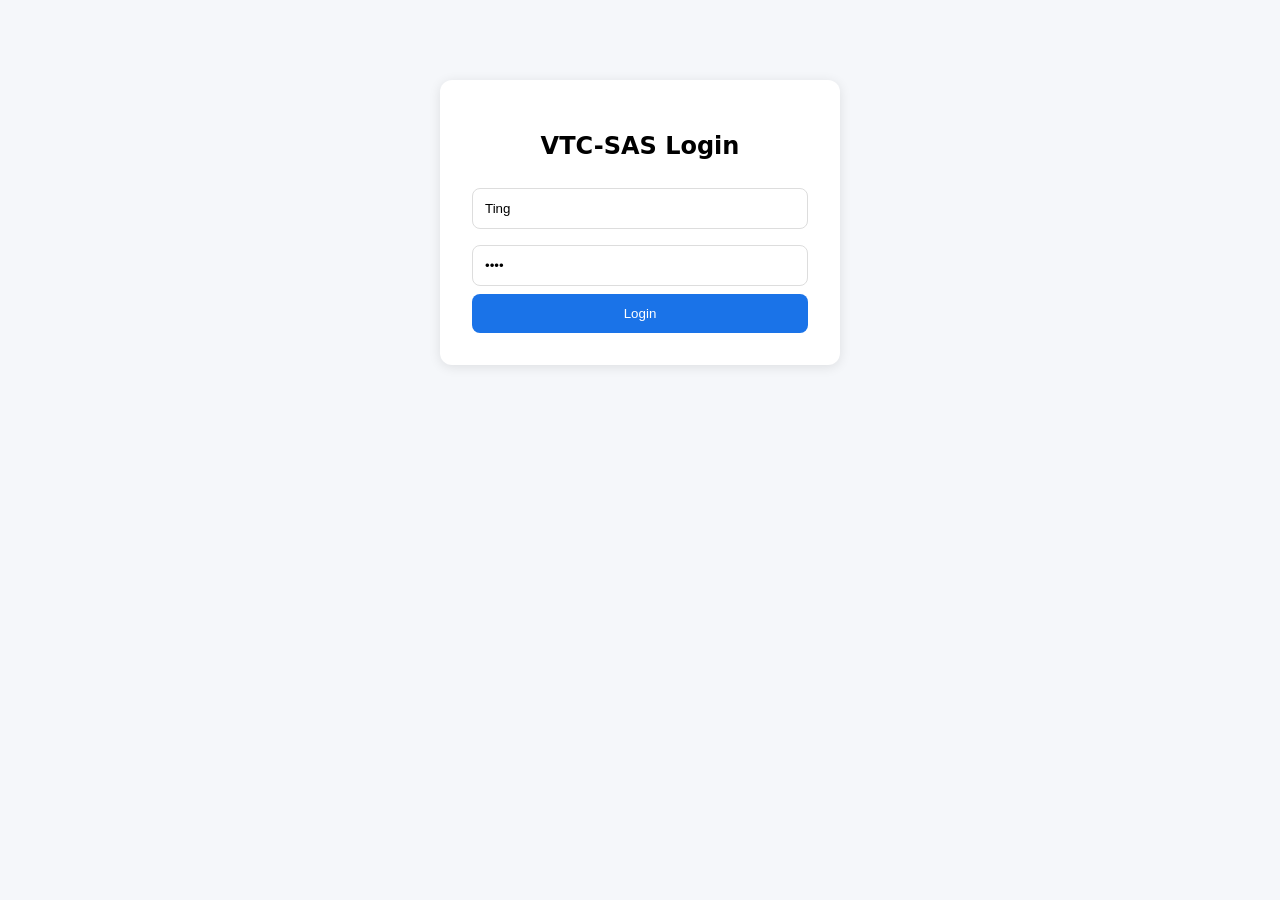
==== backend/static/index.html @ 761e2851 "Step 2: Add independent functional pages with navigation" ====
<!DOCTYPE html>
<html lang="zh">
<head>
  <meta charset="UTF-8">
  <meta name="viewport" content="width=device-width, initial-scale=1.0">
  <title>VTC-SAS</title>
  <style>
    * { box-sizing: border-box; }
    body { font-family: system-ui, -apple-system, sans-serif; margin: 0; background: #f5f7fa; }
    nav { background: #1a73e8; color: white; padding: 12px 24px; display: flex; gap: 24px; align-items: center; }
    nav a { color: white; text-decoration: none; font-weight: 500; }
    nav a:hover { text-decoration: underline; }
    .container { max-width: 1100px; margin: 24px auto; padding: 0 16px; }
    .card { background: white; border-radius: 12px; padding: 20px; margin-bottom: 16px; box-shadow: 0 1px 4px rgba(0,0,0,0.08); }
    h1 { margin-top: 0; }
    .grid { display: grid; grid-template-columns: repeat(auto-fill, minmax(280px, 1fr)); gap: 16px; }
    .item { padding: 12px; background: #f8f9fa; border-radius: 8px; }
    .item .title { font-weight: 600; }
    .meta { color: #666; font-size: 13px; margin-top: 4px; }
    .login-box { max-width: 400px; margin: 80px auto; background: white; padding: 32px; border-radius: 12px; box-shadow: 0 2px 12px rgba(0,0,0,0.1); }
    input { width: 100%; padding: 12px; margin: 8px 0; border: 1px solid #ddd; border-radius: 8px; }
    button { padding: 12px 24px; background: #1a73e8; color: white; border: none; border-radius: 8px; cursor: pointer; }
  </style>
</head>
<body>
  <div id="login-screen" class="login-box">
    <h2 style="text-align:center">VTC-SAS Login</h2>
    <input id="username" type="text" placeholder="Username" value="Ting">
    <input id="password" type="password" placeholder="Password" value="Ting">
    <button id="login-btn" style="width:100%">Login</button>
  </div>

  <div id="app" style="display:none;">
    <nav>
      <strong>VTC-SAS</strong>
      <a href="index.html">首页</a>
      <a href="courses.html">我的课程</a>
      <a href="assignments.html">我的作业</a>
      <a href="attendance.html">出席</a>
      <a href="chat.html">Chatbot</a>
      <a href="#" id="logout" style="margin-left:auto">Logout</a>
    </nav>
    <div class="container">
      <h1>Dashboard</h1>
      <div class="grid">
        <div class="card">
          <h3>我的课程</h3>
          <div id="course-summary">加载中...</div>
        </div>
        <div class="card">
          <h3>即将到期的作业</h3>
          <div id="task-summary">加载中...</div>
        </div>
      </div>
    </div>
  </div>

  <script>
    const token = localStorage.getItem('token');
    const loginScreen = document.getElementById('login-screen');
    const app = document.getElementById('app');

    if (token) {
      loginScreen.style.display = 'none';
      app.style.display = 'block';
      loadDashboard();
    }

    document.getElementById('login-btn').addEventListener('click', async () => {
      const username = document.getElementById('username').value;
      const password = document.getElementById('password').value;
      const form = new URLSearchParams();
      form.append('username', username);
      form.append('password', password);
      const res = await fetch('/api/auth/login', {
        method: 'POST',
        headers: { 'Content-Type': 'application/x-www-form-urlencoded' },
        body: form
      });
      const data = await res.json();
      if (res.ok) {
        localStorage.setItem('token', data.access_token);
        location.reload();
      } else {
        alert('Login failed');
      }
    });

    document.getElementById('logout').addEventListener('click', () => {
      localStorage.removeItem('token');
      location.reload();
    });

    async function loadDashboard() {
      const headers = { 'Authorization': 'Bearer ' + token };
      try {
        const [cRes, tRes] = await Promise.all([
          fetch('/api/courses/my', { headers }),
          fetch('/api/tasks/', { headers })
        ]);
        const courses = await cRes.json();
        const tasks = await tRes.json();

        document.getElementById('course-summary').innerHTML = courses.length
          ? courses.slice(0, 3).map(c => `<div class="item"><div class="title">${c.code}</div><div class="meta">${c.name}</div></div>`).join('')
          : '暂无课程';

        document.getElementById('task-summary').innerHTML = tasks.length
          ? tasks.slice(0, 4).map(t => {
              const due = t.due_date ? t.due_date.split('T')[0] : '无截止日期';
              return `<div class="item"><div class="title">${t.title}</div><div class="meta">${due}</div></div>`;
            }).join('')
          : '暂无作业';
      } catch (e) {
        console.error(e);
      }
    }
  </script>
</body>
</html>
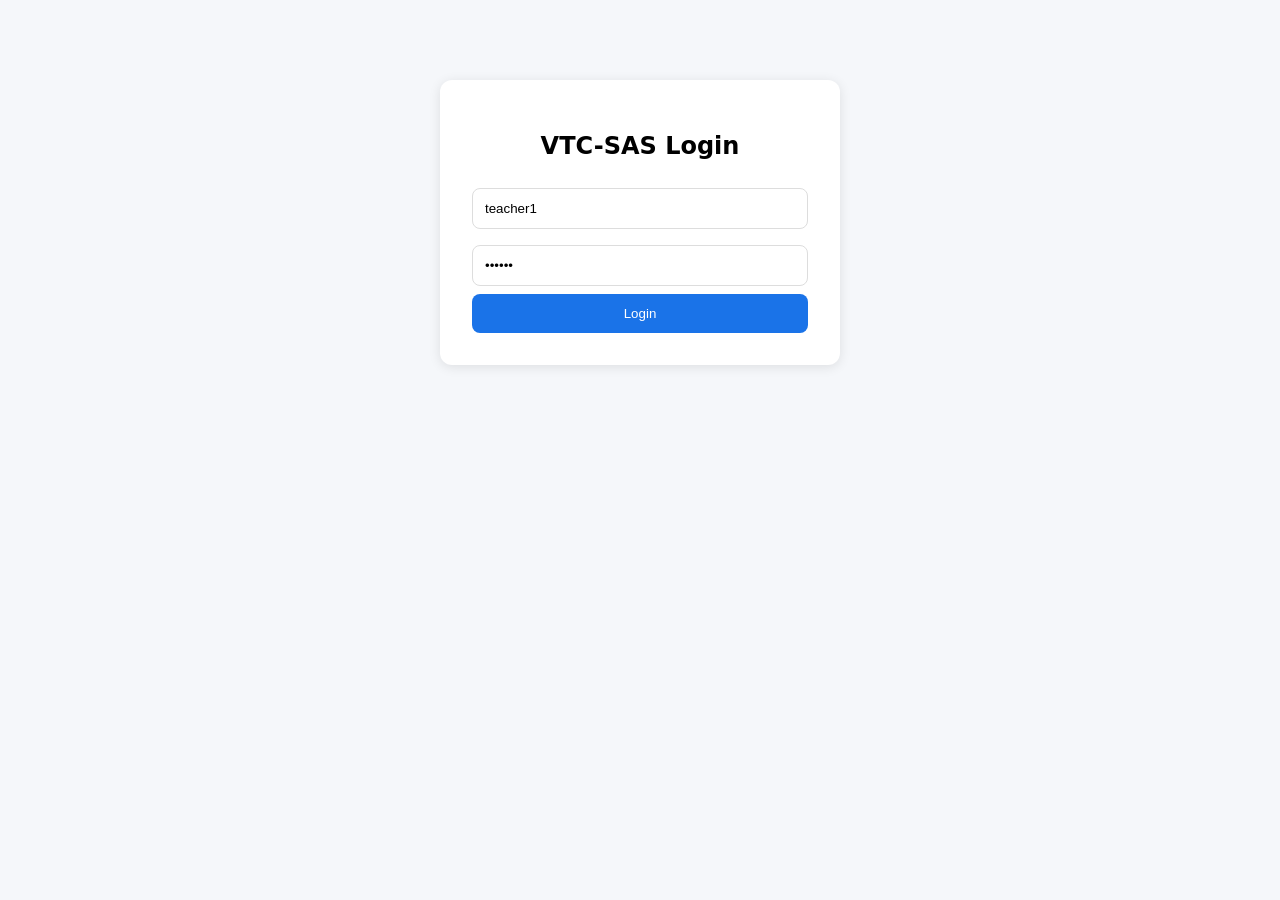
==== commit 655bb277: "Add /me endpoint and differentiate teacher/student UI" ====
--- a/backend/static/index.html
+++ b/backend/static/index.html
@@ -10,6 +10,7 @@
     nav { background: #1a73e8; color: white; padding: 12px 24px; display: flex; gap: 24px; align-items: center; }
     nav a { color: white; text-decoration: none; font-weight: 500; }
     nav a:hover { text-decoration: underline; }
+    .role-badge { background: rgba(255,255,255,0.2); padding: 4px 10px; border-radius: 12px; font-size: 13px; }
     .container { max-width: 1100px; margin: 24px auto; padding: 0 16px; }
     .card { background: white; border-radius: 12px; padding: 20px; margin-bottom: 16px; box-shadow: 0 1px 4px rgba(0,0,0,0.08); }
     h1 { margin-top: 0; }
@@ -20,31 +21,40 @@
     .login-box { max-width: 400px; margin: 80px auto; background: white; padding: 32px; border-radius: 12px; box-shadow: 0 2px 12px rgba(0,0,0,0.1); }
     input { width: 100%; padding: 12px; margin: 8px 0; border: 1px solid #ddd; border-radius: 8px; }
     button { padding: 12px 24px; background: #1a73e8; color: white; border: none; border-radius: 8px; cursor: pointer; }
+    .teacher-actions { margin-bottom: 20px; }
+    .teacher-actions button { margin-right: 8px; }
   </style>
 </head>
 <body>
   <div id="login-screen" class="login-box">
     <h2 style="text-align:center">VTC-SAS Login</h2>
-    <input id="username" type="text" placeholder="Username" value="Ting">
-    <input id="password" type="password" placeholder="Password" value="Ting">
+    <input id="username" type="text" placeholder="Username" value="teacher1">
+    <input id="password" type="password" placeholder="Password" value="123456">
     <button id="login-btn" style="width:100%">Login</button>
   </div>
 
   <div id="app" style="display:none;">
     <nav>
       <strong>VTC-SAS</strong>
-      <a href="index.html">首页</a>
-      <a href="courses.html">我的课程</a>
-      <a href="assignments.html">我的作业</a>
-      <a href="attendance.html">出席</a>
-      <a href="chat.html">Chatbot</a>
+      <a href="/">首页</a>
+      <a href="/courses.html">我的课程</a>
+      <a href="/assignments.html">我的作业</a>
+      <a href="/attendance.html">出席</a>
+      <a href="/chat.html">Chatbot</a>
+      <span id="role-badge" class="role-badge"></span>
       <a href="#" id="logout" style="margin-left:auto">Logout</a>
     </nav>
     <div class="container">
-      <h1>Dashboard</h1>
+      <h1 id="welcome">Dashboard</h1>
+
+      <div id="teacher-section" class="teacher-actions" style="display:none;">
+        <button onclick="location.href='/chat.html'">创建课程 / 发布作业</button>
+        <p style="color:#666; font-size:14px;">教师可以通过 Chatbot 创建课程和发布作业</p>
+      </div>
+
       <div class="grid">
         <div class="card">
-          <h3>我的课程</h3>
+          <h3 id="course-title">我的课程</h3>
           <div id="course-summary">加载中...</div>
         </div>
         <div class="card">
@@ -59,11 +69,12 @@
     const token = localStorage.getItem('token');
     const loginScreen = document.getElementById('login-screen');
     const app = document.getElementById('app');
+    let currentUser = null;
 
     if (token) {
       loginScreen.style.display = 'none';
       app.style.display = 'block';
-      loadDashboard();
+      init();
     }
 
     document.getElementById('login-btn').addEventListener('click', async () => {
@@ -91,6 +102,27 @@
       location.reload();
     });
 
+    async function init() {
+      const headers = { 'Authorization': 'Bearer ' + token };
+      try {
+        const meRes = await fetch('/api/auth/me', { headers });
+        currentUser = await meRes.json();
+        document.getElementById('role-badge').textContent = currentUser.role === 'teacher' ? '教师' : '学生';
+        document.getElementById('welcome').textContent = `欢迎，${currentUser.username}`;
+
+        if (currentUser.role === 'teacher') {
+          document.getElementById('teacher-section').style.display = 'block';
+          document.getElementById('course-title').textContent = '我创建的课程';
+        }
+
+        loadDashboard();
+      } catch (e) {
+        console.error(e);
+        localStorage.removeItem('token');
+        location.reload();
+      }
+    }
+
     async function loadDashboard() {
       const headers = { 'Authorization': 'Bearer ' + token };
       try {
@@ -103,7 +135,7 @@
 
         document.getElementById('course-summary').innerHTML = courses.length
           ? courses.slice(0, 3).map(c => `<div class="item"><div class="title">${c.code}</div><div class="meta">${c.name}</div></div>`).join('')
-          : '暂无课程';
+          : (currentUser?.role === 'teacher' ? '暂无课程，请去 Chatbot 创建' : '暂无课程，请去 Chatbot 加入');
 
         document.getElementById('task-summary').innerHTML = tasks.length
           ? tasks.slice(0, 4).map(t => {
